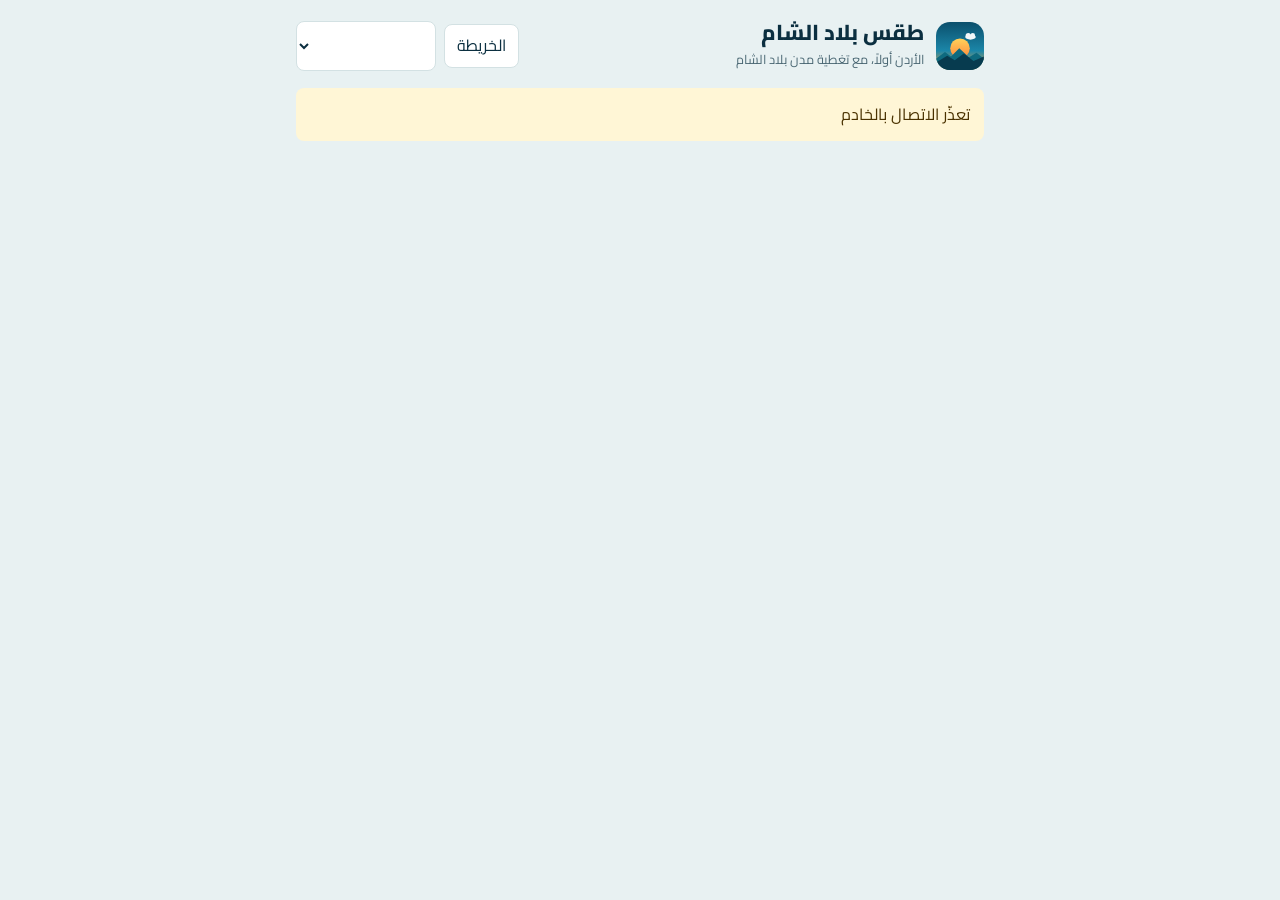
==== static/index.html @ c3ce4a45 "Fix static assets path and highlight Jordan in homepage" ====
<!DOCTYPE html>
<html lang="ar" dir="rtl">
<head>
<meta charset="utf-8">
<meta name="viewport" content="width=device-width, initial-scale=1">
<title>طقس بلاد الشام</title>
<link rel="icon" href="/static/logo.svg" type="image/svg+xml">
<link rel="manifest" href="/manifest.webmanifest">
<meta name="theme-color" content="#0B4F6C">
<link rel="preconnect" href="https://fonts.googleapis.com">
<link rel="preconnect" href="https://fonts.gstatic.com" crossorigin>
<link href="https://fonts.googleapis.com/css2?family=Cairo:wght@400;600;800&display=swap" rel="stylesheet">
<style>
  :root {
    --bg: #e8f1f2;
    --surface: #ffffff;
    --ink: #0b2f40;
    --muted: #4b6874;
    --line: #d3e1e3;
    --cold: #0b6e99;
    --warm: #e08a00;
    --frost: #4fa3c7;
    --y: #e8b100; --o: #ef7b00; --r: #d62828;
    --a1-bg: #fff6d6; --a2-bg: #ffe7cc; --a3-bg: #ffd9d9; --alert-ink: #4a3200;
    --grad: linear-gradient(160deg, #0b5c7a, #2a9aa8);
  }
  @media (prefers-color-scheme: dark) {
    :root {
      --bg: #0a1a22;
      --surface: #112a36;
      --ink: #e8f2f4;
      --muted: #8fb0bb;
      --line: #1f3d4a;
      --cold: #5cb8e0;
      --warm: #ffb84d;
      --frost: #8cc8e6;
      --a1-bg: #3a3210; --a2-bg: #3d2610; --a3-bg: #3d1717; --alert-ink: #f6e3b8;
    }
  }
  * { box-sizing: border-box; }
  html { background: var(--bg); }
  body {
    margin: 0 auto; max-width: 720px; padding: 20px 16px 48px;
    font-family: "Cairo", system-ui, sans-serif; color: var(--ink);
    background: var(--bg); line-height: 1.6;
  }
  header { display: flex; align-items: center; justify-content: space-between; gap: 12px; flex-wrap: wrap; }
  .brand { display: flex; align-items: center; gap: 12px; }
  .brand img { width: 48px; height: 48px; border-radius: 14px; display: block; }
  h1 { font-size: 1.35rem; font-weight: 800; margin: 0; line-height: 1.2; }
  .brand small { color: var(--muted); font-size: .8rem; }
  .tools { display: flex; gap: 8px; align-items: center; }
  select, .navlink, button.btn {
    font: inherit; color: var(--ink); background: var(--surface);
    border: 1px solid var(--line); border-radius: 8px; padding: 8px 12px; text-decoration: none;
  }
  select { min-width: 140px; }
  button.btn { cursor: pointer; background: var(--cold); color: #fff; border-color: transparent; font-weight: 600; }
  button.btn:disabled { opacity: .6; cursor: default; }
  select:focus-visible, button:focus-visible, a:focus-visible { outline: 3px solid var(--cold); outline-offset: 2px; }

  .hero {
    position: relative; overflow: hidden; margin: 22px 0 8px; padding: 26px 24px 70px;
    border-radius: 24px; color: #fff; background: var(--grad);
  }
  .hero::after {
    content: ""; position: absolute; inset-inline: 0; bottom: 0; height: 64px; pointer-events: none;
    background: url("data:image/svg+xml,%3Csvg xmlns='http://www.w3.org/2000/svg' viewBox='0 0 400 64' preserveAspectRatio='none'%3E%3Cpath d='M0 40 L50 18 L90 34 L150 6 L210 38 L270 14 L330 36 L400 20 V64 H0Z' fill='%23fff' fill-opacity='.14'/%3E%3Cpath d='M0 52 L60 34 L120 48 L190 26 L260 50 L330 30 L400 46 V64 H0Z' fill='%23fff' fill-opacity='.2'/%3E%3C/svg%3E") bottom / 100% 100% no-repeat;
  }
  .hero .city { color: rgba(255,255,255,.92); font-size: 1.05rem; font-weight: 600; }
  .hero .temp { font-size: 6rem; font-weight: 800; line-height: 1.05; letter-spacing: -2px; }
  .hero .meta { color: #fff; font-weight: 600; display: flex; gap: 16px; flex-wrap: wrap; margin-top: 6px; }

  .alerts { display: grid; gap: 10px; margin: 18px 0; }
  .alert {
    color: var(--alert-ink); border-radius: 12px; padding: 12px 14px;
    border-inline-start: 6px solid var(--y); background: var(--a1-bg);
  }
  .alert.lvl2 { border-color: var(--o); background: var(--a2-bg); }
  .alert.lvl3 { border-color: var(--r); background: var(--a3-bg); }
  .alert .top { display: flex; justify-content: space-between; align-items: center; gap: 8px; }
  .alert b { font-size: 1.02rem; }
  .badge {
    font-size: .75rem; font-weight: 700; padding: 2px 10px; border-radius: 999px;
    background: var(--y); color: #2b2000;
  }
  .lvl2 .badge { background: var(--o); color: #2b1400; }
  .lvl3 .badge { background: var(--r); color: #fff; }
  .alert p { margin: 4px 0 2px; }
  .alert small { opacity: .85; }

  .push {
    display: grid; gap: 10px; background: var(--surface); border: 1px solid var(--line);
    border-radius: 16px; padding: 14px 16px; margin: 14px 0;
  }
  .push .row { display: flex; gap: 8px; flex-wrap: wrap; }
  .muted { color: var(--muted); font-size: .85rem; }

  h2 { font-size: 1rem; margin: 28px 0 10px; color: var(--muted); font-weight: 600; }

  .hours { display: flex; gap: 8px; overflow-x: auto; padding-bottom: 8px; }
  .hour {
    flex: 0 0 62px; text-align: center; background: var(--surface); border: 1px solid var(--line);
    border-radius: 10px; padding: 8px 4px; font-size: .9rem;
  }
  .hour b { display: block; font-size: 1.1rem; }
  .hour .rain { color: var(--cold); font-size: .8rem; min-height: 1.2em; }

  .days { background: var(--surface); border: 1px solid var(--line); border-radius: 18px; padding: 4px 16px; }
  .day {
    display: grid; grid-template-columns: 70px 1fr 56px; align-items: center; gap: 12px;
    padding: 12px 0; border-bottom: 1px solid var(--line);
  }
  .day:last-child { border-bottom: 0; }
  .day .name { font-weight: 600; }
  .range { position: relative; height: 8px; background: var(--line); border-radius: 4px; }
  .range i { position: absolute; top: 0; bottom: 0; border-radius: 4px; background: linear-gradient(to left, var(--warm), var(--cold)); }
  .nums { display: flex; justify-content: space-between; font-size: .85rem; color: var(--muted); margin-top: 4px; }
  .conf { font-size: .75rem; color: var(--muted); text-align: end; }
  .rainmm { color: var(--cold); font-size: .8rem; }

  .acc { display: grid; grid-template-columns: repeat(3, 1fr); gap: 8px; }
  .acc .tile { background: var(--surface); border: 1px solid var(--line); border-radius: 14px; padding: 12px; text-align: center; }
  .acc .tile b { display: block; font-size: 1.5rem; font-weight: 800; color: var(--cold); line-height: 1.2; }
  .acc .tile span { font-size: .78rem; color: var(--muted); }
  .acc .note { grid-column: 1 / -1; }
  footer a { color: var(--cold); }
  .box { background: var(--surface); border: 1px solid var(--line); border-radius: 16px; padding: 14px 16px; margin: 14px 0; }
  .box p { margin: 0; }
  .box .row { display: flex; gap: 8px; flex-wrap: wrap; margin-top: 12px; }
  .tips { display: grid; grid-template-columns: repeat(auto-fit, minmax(220px, 1fr)); gap: 10px; margin: 14px 0; }
  .tips .box { margin: 0; }
  .tips small { display: block; color: var(--muted); font-weight: 600; }
  footer { margin-top: 28px; color: var(--muted); font-size: .8rem; }
  footer p { margin: 6px 0; }
  .err { background: var(--a1-bg); color: var(--alert-ink); padding: 14px; border-radius: 8px; }
</style>
</head>
<body>
<header>
  <div class="brand">
    <img src="/static/logo.svg" alt="" width="48" height="48">
    <div><h1>طقس بلاد الشام</h1><small>الأردن أولاً، مع تغطية مدن بلاد الشام</small></div>
  </div>
  <div class="tools">
    <a class="navlink" href="/map">الخريطة</a>
    <select id="city" aria-label="اختر المدينة"></select>
  </div>
</header>

<main id="view" aria-live="polite"><p class="hero">جارٍ التحميل…</p></main>

<footer id="foot"></footer>

<script>
const fmtDay = d => new Date(d + "T12:00").toLocaleDateString("ar-JO-u-nu-latn", { weekday: "long" });
const fmtHour = t => new Date(t).toLocaleTimeString("ar-JO-u-nu-latn", { hour: "numeric", hour12: true });
const fmtAgo = iso => {
  const m = Math.max(0, Math.round((Date.now() - new Date(iso)) / 60000));
  return m < 1 ? "الآن" : m < 60 ? `قبل ${m} دقيقة` : `قبل ${Math.round(m / 60)} ساعة`;
};
const esc = s => String(s).replace(/[&<>"']/g, c => ({ "&": "&amp;", "<": "&lt;", ">": "&gt;", '"': "&quot;", "'": "&#39;" }[c]));

const citySel = document.getElementById("city");
const view = document.getElementById("view");
const foot = document.getElementById("foot");

async function loadCities() {
  const cities = await (await fetch("/api/cities")).json();
  const groups = {};
  cities.forEach(c => (groups[c.country] ||= []).push(c));
  citySel.innerHTML = Object.entries(groups).map(([country, list]) =>
    `<optgroup label="${esc(country)}">${list.map(c => `<option value="${esc(c.slug)}">${esc(c.name)}</option>`).join("")}</optgroup>`
  ).join("");
  const fromUrl = new URLSearchParams(location.search).get("city");
  let saved = null;
  try { saved = localStorage.getItem("city"); } catch (e) {}
  const pick = [fromUrl, saved].find(s => s && cities.some(c => c.slug === s));
  citySel.value = pick || "amman";
}

async function loadWeather() {
  const slug = citySel.value;
  try { localStorage.setItem("city", slug); } catch (e) {}
  view.innerHTML = `<p class="hero">جارٍ التحميل…</p>`;
  try {
    const res = await fetch(`/api/weather/${slug}`);
    if (!res.ok) throw new Error((await res.json()).detail || "خطأ");
    render(await res.json());
  } catch (e) {
    view.innerHTML = `<p class="err">${esc(e.message)}</p>`;
  }
}

function pickGradient(cur, hours) {
  const rainy = hours.slice(0, 8).some(h => (h.precip || 0) >= 0.5);
  const t = cur.temp;
  if (rainy) return "linear-gradient(160deg, #22344f, #4c6a92)";
  if (t == null) return "";
  if (t < 8) return "linear-gradient(160deg, #0b3c5d, #1f6f96)";
  if (t < 18) return "linear-gradient(160deg, #0b5c7a, #2a9aa8)";
  if (t < 28) return "linear-gradient(160deg, #1b6f8a, #b8730f)";
  return "linear-gradient(160deg, #a8331a, #d9650f)";
}

function alertHtml(a) {
  const agree = `اتفاق ${a.agree_n} من ${a.total} نماذج`;
  const risk = a.upgrade_risk ? " · نموذج واحد يتوقع مستوى أشد" : "";
  return `<div class="alert lvl${a.level}">
    <div class="top"><b>${esc(a.title)}</b><span class="badge">${esc(a.level_name)} · ${esc(a.level_hint)}</span></div>
    <p>${esc(a.text)}</p>
    <small>${esc(a.when)} · ${esc(agree)}${esc(risk)}</small>
  </div>`;
}

function render(w) {
  const cur = w.current || {};
  const lo = Math.min(...w.days.map(d => d.min));
  const hi = Math.max(...w.days.map(d => d.max));
  const span = Math.max(hi - lo, 1);

  const alerts = w.alerts.map(alertHtml).join("");

  const hours = w.hours.map(h =>
    `<div class="hour">${esc(fmtHour(h.time))}<b>${h.temp == null ? "–" : Math.round(h.temp)}°</b>
     <div class="rain">${h.precip > 0 ? esc(h.precip) + " ملم" : ""}</div></div>`).join("");

  const days = w.days.map((d, i) => {
    const right = ((d.min - lo) / span) * 100;
    const width = ((d.max - d.min) / span) * 100;
    return `<div class="day">
      <div class="name">${i === 0 ? "اليوم" : esc(fmtDay(d.date))}</div>
      <div>
        <div class="range"><i style="right:${right}%;width:${Math.max(width, 3)}%"></i></div>
        <div class="nums"><span>${Math.round(d.min)}°</span><span>${Math.round(d.max)}°</span></div>
      </div>
      <div class="conf">${d.precip > 0 ? `<div class="rainmm">${esc(d.precip)} ملم</div>` : ""}ثقة ${esc(d.confidence)}</div>
    </div>`;
  }).join("");

  view.innerHTML = `
    <section class="hero" style="--grad:${pickGradient(cur, w.hours)}">
      <div class="city">${esc(w.city.name)}، ${esc(w.city.country)}</div>
      <div class="temp">${cur.temp == null ? "–" : Math.round(cur.temp)}°</div>
      <div class="meta">
        <span>الرياح ${cur.wind ?? "–"} كم/س</span>
        <span>العظمى ${Math.round(w.days[0].max)}° · الصغرى ${Math.round(w.days[0].min)}°</span>
      </div>
    </section>
    ${alerts
      ? `<section class="alerts" aria-label="التنبيهات">${alerts}</section>`
      : `<p class="muted">لا توجد تنبيهات خلال الـ 48 ساعة القادمة.</p>`}
    ${w.summary ? `<section class="box" aria-label="ملخص اليوم">
      <p>${esc(w.summary)}</p>
      <div class="row">
        <button class="btn" id="shareBtn" type="button">شارك بطاقة الطقس</button>
        <a class="navlink" href="/weather/${encodeURIComponent(w.city.slug)}">صفحة ${esc(w.city.name)}</a>
      </div>
      <div class="muted" id="shareMsg" role="status"></div>
    </section>` : ""}
    ${(w.tips || []).length ? `<section class="tips" aria-label="ماذا أفعل اليوم">${w.tips.map(t =>
      `<div class="box"><small>${esc(t.label)}</small>${esc(t.text)}</div>`).join("")}</section>` : ""}
    <section class="push" aria-label="الإشعارات">
      <div><b>إشعارات تنبيهات ${esc(w.city.name)}</b>
        <div class="muted">تصلك على هذا الجهاز قبل حدوث الخطر. الجهاز الواحد يتابع مدينة واحدة.</div></div>
      <div class="row">
        <select id="pushLevel" aria-label="أدنى مستوى تنبيه">
          <option value="1">كل التنبيهات</option>
          <option value="2">برتقالي وأحمر فقط</option>
          <option value="3">أحمر فقط</option>
        </select>
        <button class="btn" id="pushBtn">فعّل الإشعارات</button>
      </div>
      <div class="muted" id="pushMsg" role="status"></div>
    </section>
    <h2>الساعات القادمة</h2>
    <div class="hours">${hours}</div>
    <h2>الأيام السبعة القادمة</h2>
    <div class="days">${days}</div>
    <h2>دقة توقعاتنا</h2>
    <div class="acc" id="acc"><p class="muted note">جارٍ حساب الدقة…</p></div>`;

  bindPush(w.city);
  loadAccuracy(w.city);
  const sb = document.getElementById("shareBtn");
  if (sb) sb.onclick = async () => {
    const m = document.getElementById("shareMsg");
    sb.disabled = true; m.textContent = "";
    try { const r = await shareCard(w); m.textContent = r === "downloaded" ? "تم تنزيل البطاقة على جهازك." : ""; }
    catch (e) { m.textContent = "تعذّر إنشاء البطاقة."; }
    finally { sb.disabled = false; }
  };

  foot.innerHTML = `
    <p>المصدر: ${esc(w.source)}. التوقع متوسط ثلاثة نماذج، و«الثقة» وعدد النماذج المتفقة يعبّران عن مدى اتفاقها.
    آخر تحديث ${esc(fmtAgo(w.updated_at))}${w.stale ? " (بيانات محفوظة، تعذّر التحديث)" : ""}.</p>
    <p>هذه التنبيهات آلية وتقديرية، وليست بديلاً عن التحذيرات الرسمية من دوائر الأرصاد الجوية والدفاع المدني.</p>
    <p><a href="/accuracy">لوحة الدقة الكاملة وطريقة حسابها</a></p>`;
}

/* ---------- الدقة ---------- */
async function loadAccuracy(city) {
  const box = document.getElementById("acc");
  try {
    const res = await fetch("/api/accuracy?days=30");
    if (!res.ok) throw new Error();
    const a = await res.json();
    const own = a.cities[city.slug];
    let s = own && own.leads["1"], scope = "city";
    if (!s || s.n < 3) { s = a.overall.leads["1"]; scope = "overall"; }
    if (!s || s.n < 3) {
      box.innerHTML = `<p class="muted note">نقارن توقعاتنا بقراءات محطات الرصد يومياً، وستظهر نسبة الدقة هنا بعد توفر 3 أيام مكتملة على الأقل.</p>`;
      return;
    }
    const src = scope === "city"
      ? `مقارنة ${s.n} يوماً من آخر ${a.days} يوماً بقراءات محطة ${esc(own.station)} (مطار). قد تختلف الحرارة داخل المدينة عن المطار.`
      : `لا توجد محطة رصد قريبة من ${esc(city.name)} بعد، فهذه أرقام ${a.overall.stations} مدن لها محطات (${s.n} مقارنة).`;
    box.innerHTML = `
      <div class="tile"><b>±${s.mae_max}°</b><span>متوسط خطأ العظمى لتوقع الغد</span></div>
      <div class="tile"><b>${s.within2_max}%</b><span>أيام كان الخطأ فيها 2° أو أقل</span></div>
      <div class="tile"><b>${s.rain_acc}%</b><span>صحة الحكم: مطر أو لا مطر</span></div>
      <p class="muted note">${src}</p>`;
  } catch (e) {
    box.innerHTML = `<p class="muted note">تعذّر تحميل الدقة الآن.</p>`;
  }
}

/* ---------- الإشعارات ---------- */
let lastLevel = "1";

function b64ToU8(b64) {
  const pad = "=".repeat((4 - (b64.length % 4)) % 4);
  const raw = atob((b64 + pad).replace(/-/g, "+").replace(/_/g, "/"));
  return Uint8Array.from([...raw].map(ch => ch.charCodeAt(0)));
}

async function enablePush(city, level) {
  if (!("serviceWorker" in navigator) || !("PushManager" in window) || !("Notification" in window)) {
    throw new Error("هذا المتصفح لا يدعم الإشعارات. على iPhone ثبّت التطبيق على الشاشة الرئيسية ثم افتحه منها.");
  }
  const perm = await Notification.requestPermission();
  if (perm !== "granted") throw new Error("لم يُسمح بالإشعارات. فعّلها من إعدادات المتصفح لهذا الموقع.");
  const reg = await navigator.serviceWorker.register("/sw.js");
  await navigator.serviceWorker.ready;
  const key = await (await fetch("/api/push/key")).json();
  let sub = await reg.pushManager.getSubscription();
  if (!sub) {
    sub = await reg.pushManager.subscribe({ userVisibleOnly: true, applicationServerKey: b64ToU8(key.publicKey) });
  }
  const res = await fetch("/api/push/subscribe", {
    method: "POST",
    headers: { "Content-Type": "application/json" },
    body: JSON.stringify({ subscription: sub.toJSON(), city: city.slug, min_level: level })
  });
  if (!res.ok) throw new Error("تعذّر حفظ الاشتراك، حاول مرة أخرى.");
  return `تم التفعيل لمدينة ${city.name}.`;
}

function bindPush(city) {
  const btn = document.getElementById("pushBtn");
  const sel = document.getElementById("pushLevel");
  const msg = document.getElementById("pushMsg");
  sel.value = lastLevel;
  sel.onchange = () => { lastLevel = sel.value; };
  btn.onclick = async () => {
    btn.disabled = true;
    msg.textContent = "";
    try { msg.textContent = await enablePush(city, +sel.value); }
    catch (e) { msg.textContent = e.message || "تعذّر التفعيل."; }
    finally { btn.disabled = false; }
  };
}

citySel.addEventListener("change", loadWeather);
if ("serviceWorker" in navigator) navigator.serviceWorker.register("/sw.js").catch(() => {});
loadCities().then(loadWeather).catch(() => {
  view.innerHTML = `<p class="err">تعذّر الاتصال بالخادم</p>`;
});
</script>
<script src="/static/share.js"></script>
</body>
</html>
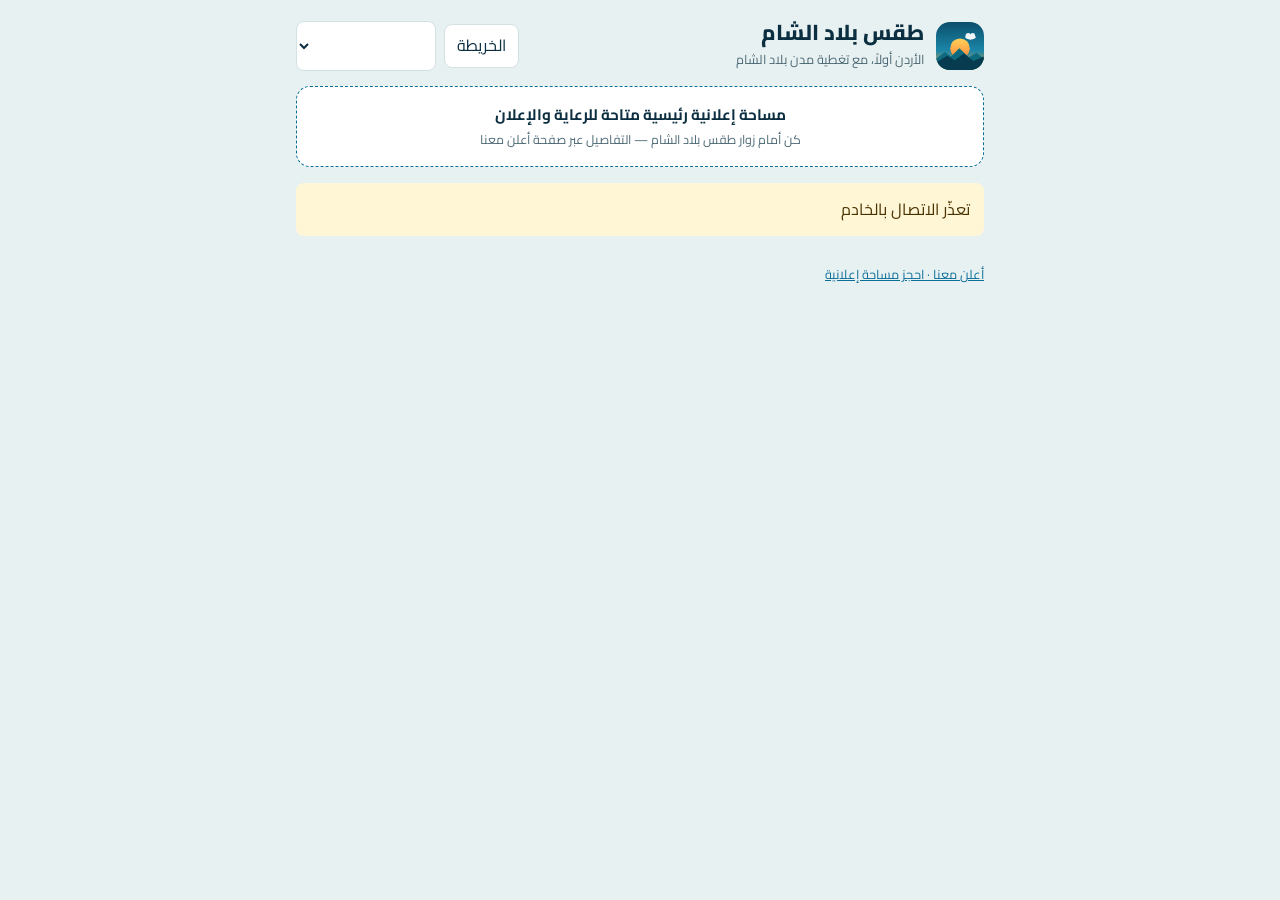
==== commit 4f3a5d35: "Add advertising inquiry page and sponsor placements" ====
--- a/static/index.html
+++ b/static/index.html
@@ -125,6 +125,11 @@
   .acc .tile span { font-size: .78rem; color: var(--muted); }
   .acc .note { grid-column: 1 / -1; }
   footer a { color: var(--cold); }
+
+  .ad-slot { display:block; margin:14px 0; padding:16px; text-align:center; border:1px dashed var(--cold); border-radius:14px; background:var(--surface); color:var(--muted); text-decoration:none; }
+  .ad-slot strong { display:block; color:var(--ink); font-size:.95rem; }
+  .ad-slot span { display:block; font-size:.78rem; margin-top:3px; }
+
   .box { background: var(--surface); border: 1px solid var(--line); border-radius: 16px; padding: 14px 16px; margin: 14px 0; }
   .box p { margin: 0; }
   .box .row { display: flex; gap: 8px; flex-wrap: wrap; margin-top: 12px; }
@@ -148,9 +153,14 @@
   </div>
 </header>
 
+<a class="ad-slot" href="/advertise" aria-label="احجز مساحة إعلانية">
+  <strong>مساحة إعلانية رئيسية متاحة للرعاية والإعلان</strong>
+  <span>كن أمام زوار طقس بلاد الشام — التفاصيل عبر صفحة أعلن معنا</span>
+</a>
+
 <main id="view" aria-live="polite"><p class="hero">جارٍ التحميل…</p></main>
 
-<footer id="foot"></footer>
+<footer id="foot"><p><a href="/advertise">أعلن معنا · احجز مساحة إعلانية</a></p></footer>
 
 <script>
 const fmtDay = d => new Date(d + "T12:00").toLocaleDateString("ar-JO-u-nu-latn", { weekday: "long" });
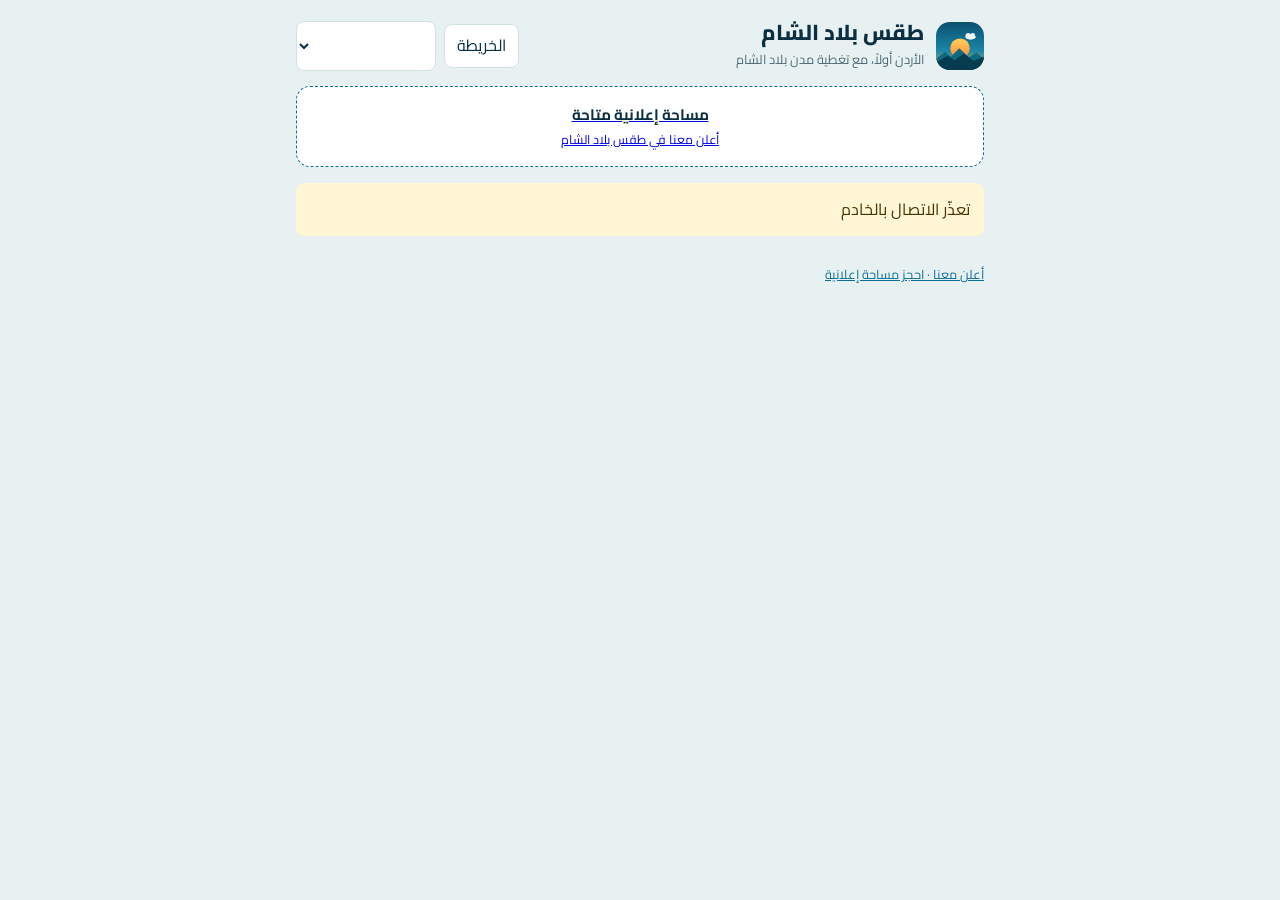
==== commit 5e6ffc6c: "Render approved ads on homepage" ====
--- a/static/index.html
+++ b/static/index.html
@@ -139,6 +139,7 @@
   footer { margin-top: 28px; color: var(--muted); font-size: .8rem; }
   footer p { margin: 6px 0; }
   .err { background: var(--a1-bg); color: var(--alert-ink); padding: 14px; border-radius: 8px; }
+  .ad-label{display:inline-block;font-size:.72rem;background:#e8b100;color:#2b2000;padding:1px 8px;border-radius:20px;margin-bottom:5px}.ad-creative{display:block;color:inherit;text-decoration:none}.ad-creative img{max-width:100%;max-height:110px;object-fit:contain}
 </style>
 </head>
 <body>
@@ -153,10 +154,7 @@
   </div>
 </header>
 
-<a class="ad-slot" href="/advertise" aria-label="احجز مساحة إعلانية">
-  <strong>مساحة إعلانية رئيسية متاحة للرعاية والإعلان</strong>
-  <span>كن أمام زوار طقس بلاد الشام — التفاصيل عبر صفحة أعلن معنا</span>
-</a>
+<div id="home-ad" class="ad-slot" aria-live="polite"><a href="/advertise"><strong>مساحة إعلانية متاحة</strong><span>أعلن معنا في طقس بلاد الشام</span></a></div>
 
 <main id="view" aria-live="polite"><p class="hero">جارٍ التحميل…</p></main>
 
@@ -387,6 +385,6 @@
   view.innerHTML = `<p class="err">تعذّر الاتصال بالخادم</p>`;
 });
 </script>
-<script src="/static/share.js"></script>
+<script src="/static/share.js"></script><script src="/static/ads.js"></script><script>window.loadWeatherAd && window.loadWeatherAd("home-ad","home_top");</script>
 </body>
 </html>
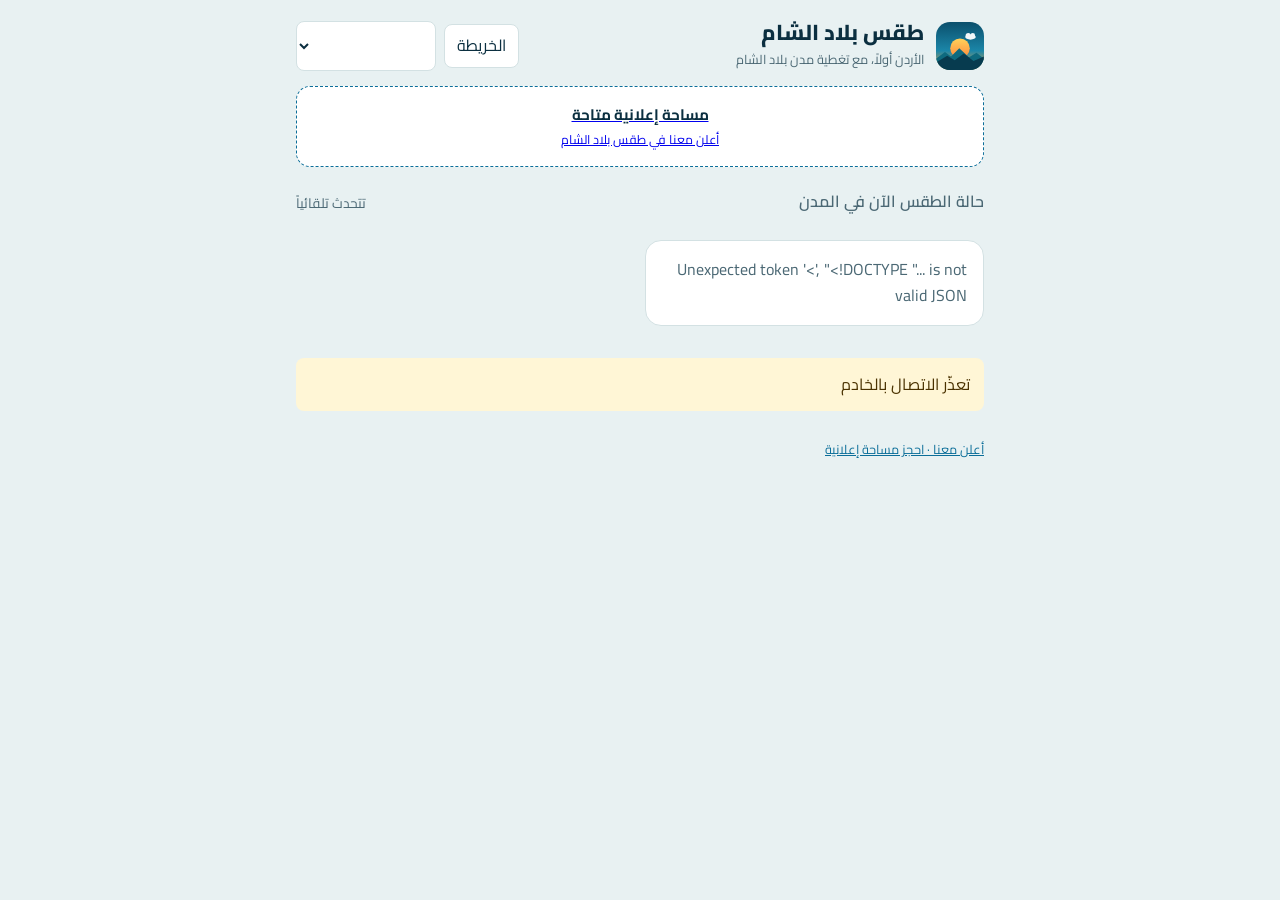
==== commit b63981d2: "إضافة بطاقات مرئية لحالة المدن" ====
--- a/static/index.html
+++ b/static/index.html
@@ -130,6 +130,30 @@
   .ad-slot strong { display:block; color:var(--ink); font-size:.95rem; }
   .ad-slot span { display:block; font-size:.78rem; margin-top:3px; }
 
+  .cities-section { margin: 22px 0 8px; }
+  .cities-head { display:flex; justify-content:space-between; align-items:end; gap:10px; margin-bottom:10px; }
+  .cities-head h2 { margin:0; }
+  .city-grid { display:grid; grid-template-columns:repeat(2, minmax(0, 1fr)); gap:10px; }
+  .city-card { position:relative; overflow:hidden; min-height:142px; padding:14px; border:1px solid rgba(255,255,255,.35); border-radius:18px; color:#fff; text-decoration:none; box-shadow:0 8px 22px rgba(11,47,64,.10); transition:transform .18s ease, box-shadow .18s ease; }
+  .city-card:hover, .city-card:focus-visible { transform:translateY(-2px); box-shadow:0 12px 28px rgba(11,47,64,.18); }
+  .city-card::after { content:""; position:absolute; inset:auto -12px -32px -12px; height:74px; background:radial-gradient(ellipse at center, rgba(255,255,255,.22), transparent 68%); pointer-events:none; }
+  .city-card.clear { background:linear-gradient(145deg,#177aa0,#55c6d1); }
+  .city-card.cloudy { background:linear-gradient(145deg,#496c86,#8caab5); }
+  .city-card.rain { background:linear-gradient(145deg,#263b58,#5b7396); }
+  .city-card.storm { background:linear-gradient(145deg,#342d4f,#75678d); }
+  .city-card.hot { background:linear-gradient(145deg,#b84c25,#e39a35); }
+  .city-card.night { background:linear-gradient(145deg,#172b4d,#385d83); }
+  .city-card-top { display:flex; justify-content:space-between; align-items:flex-start; gap:8px; position:relative; z-index:1; }
+  .city-card-name { font-weight:800; font-size:1rem; }
+  .city-card-country { display:block; opacity:.78; font-size:.72rem; font-weight:400; }
+  .weather-art { width:48px; height:42px; display:grid; place-items:center; font-size:2rem; filter:drop-shadow(0 3px 2px rgba(0,0,0,.14)); }
+  .city-card-temp { position:relative; z-index:1; margin-top:8px; font-size:2rem; line-height:1; font-weight:800; }
+  .city-card-condition { position:relative; z-index:1; margin-top:7px; font-size:.82rem; font-weight:600; }
+  .city-card-meta { position:relative; z-index:1; display:flex; flex-wrap:wrap; gap:8px; margin-top:4px; opacity:.86; font-size:.7rem; }
+  .city-card-alert { position:relative; z-index:1; display:inline-block; margin-top:7px; padding:1px 7px; border-radius:999px; background:rgba(255,255,255,.22); font-size:.68rem; }
+  .cities-loading, .cities-error { padding:16px; border:1px solid var(--line); border-radius:16px; background:var(--surface); color:var(--muted); }
+  @media (max-width: 520px) { .city-grid { grid-template-columns:1fr; } .city-card { min-height:128px; } }
+
   .box { background: var(--surface); border: 1px solid var(--line); border-radius: 16px; padding: 14px 16px; margin: 14px 0; }
   .box p { margin: 0; }
   .box .row { display: flex; gap: 8px; flex-wrap: wrap; margin-top: 12px; }
@@ -156,6 +180,11 @@
 
 <div id="home-ad" class="ad-slot" aria-live="polite"><a href="/advertise"><strong>مساحة إعلانية متاحة</strong><span>أعلن معنا في طقس بلاد الشام</span></a></div>
 
+<section class="cities-section" aria-labelledby="citiesTitle">
+  <div class="cities-head"><h2 id="citiesTitle">حالة الطقس الآن في المدن</h2><span class="muted">تتحدث تلقائياً</span></div>
+  <div id="cityGrid" class="city-grid" aria-live="polite"><p class="cities-loading">جارٍ تحميل حالة المدن…</p></div>
+</section>
+
 <main id="view" aria-live="polite"><p class="hero">جارٍ التحميل…</p></main>
 
 <footer id="foot"><p><a href="/advertise">أعلن معنا · احجز مساحة إعلانية</a></p></footer>
@@ -174,7 +203,10 @@
 const foot = document.getElementById("foot");
 
 async function loadCities() {
-  const cities = await (await fetch("/api/cities")).json();
+  const citiesRes = await fetch("/api/cities", { cache: "no-store" });
+  if (!citiesRes.ok) throw new Error("تعذّر تحميل قائمة المدن");
+  const cities = await citiesRes.json();
+  if (!Array.isArray(cities) || !cities.length) throw new Error("قائمة المدن غير متاحة");
   const groups = {};
   cities.forEach(c => (groups[c.country] ||= []).push(c));
   citySel.innerHTML = Object.entries(groups).map(([country, list]) =>
@@ -192,11 +224,70 @@
   try { localStorage.setItem("city", slug); } catch (e) {}
   view.innerHTML = `<p class="hero">جارٍ التحميل…</p>`;
   try {
-    const res = await fetch(`/api/weather/${slug}`);
-    if (!res.ok) throw new Error((await res.json()).detail || "خطأ");
-    render(await res.json());
+    const controller = new AbortController();
+    const timeout = setTimeout(() => controller.abort(), 30000);
+    try {
+      const res = await fetch(`/api/weather/${encodeURIComponent(slug)}`, {
+        cache: "no-store", signal: controller.signal
+      });
+      const data = await res.json();
+      if (!res.ok) throw new Error(data.detail || "تعذّر تحميل بيانات الطقس");
+      if (!data || !data.city || !Array.isArray(data.hours) ||
+          !Array.isArray(data.days) || !Array.isArray(data.alerts) ||
+          !data.days.length) {
+        throw new Error("وصلت بيانات الطقس، لكن تنسيقها غير مكتمل. سنعيد المحاولة لاحقاً.");
+      }
+      render(data);
+    } finally {
+      clearTimeout(timeout);
+    }
   } catch (e) {
-    view.innerHTML = `<p class="err">${esc(e.message)}</p>`;
+    const message = e.name === "AbortError"
+      ? "تأخر وصول بيانات الطقس أكثر من 30 ثانية. اضغط إعادة المحاولة."
+      : (e.message || "تعذّر عرض بيانات الطقس");
+    view.innerHTML = `<div class="err"><p>${esc(message)}</p><button class="btn" type="button" id="retryWeather">إعادة المحاولة</button></div>`;
+    const retry = document.getElementById("retryWeather");
+    if (retry) retry.onclick = loadWeather;
+  }
+}
+
+function cityVisual(c) {
+  const rain = (c.precip || 0) >= 0.2;
+  const storm = c.level >= 2;
+  const cloud = c.cloud == null ? 50 : c.cloud;
+  const night = c.local_hour != null && (c.local_hour < 6 || c.local_hour >= 19);
+  if (rain && storm) return { cls: "storm", icon: "⛈️", label: "أجواء ماطرة وعاصفة" };
+  if (rain) return { cls: "rain", icon: "🌧️", label: "أجواء ماطرة" };
+  if (cloud >= 85) return { cls: "cloudy", icon: "☁️", label: "غائم" };
+  if (cloud >= 45) return { cls: "cloudy", icon: "🌥️", label: "غائم جزئياً" };
+  if ((c.temp || 0) >= 32) return { cls: "hot", icon: night ? "🌙" : "☀️", label: "صحو وحار" };
+  return { cls: night ? "night" : "clear", icon: night ? "🌙" : "☀️", label: "صحو" };
+}
+
+function renderCityCards(cities) {
+  const grid = document.getElementById("cityGrid");
+  grid.innerHTML = cities.map(c => {
+    const v = cityVisual(c);
+    const alert = c.level ? `<span class="city-card-alert">تنبيه ${c.level === 3 ? "أحمر" : c.level === 2 ? "برتقالي" : "أصفر"}</span>` : "";
+    return `<a class="city-card ${v.cls}" href="/?city=${encodeURIComponent(c.slug)}" aria-label="${esc(c.name)}: ${esc(v.label)}">
+      <div class="city-card-top"><div class="city-card-name">${esc(c.name)}<span class="city-card-country">${esc(c.country)}</span></div><div class="weather-art" aria-hidden="true">${v.icon}</div></div>
+      <div class="city-card-temp">${c.temp == null ? "–" : Math.round(c.temp)}°</div>
+      <div class="city-card-condition">${esc(c.condition || v.label)}</div>
+      <div class="city-card-meta"><span>رياح ${c.wind == null ? "–" : Math.round(c.wind)} كم/س</span><span>غيوم ${c.cloud == null ? "–" : Math.round(c.cloud)}%</span></div>
+      ${alert}
+    </a>`;
+  }).join("");
+}
+
+async function loadOverview() {
+  const grid = document.getElementById("cityGrid");
+  try {
+    const res = await fetch("/api/overview", { cache: "no-store" });
+    const cities = await res.json();
+    if (!res.ok || !Array.isArray(cities) || !cities.length) throw new Error("تعذّر تحميل حالة المدن");
+    renderCityCards(cities);
+  } catch (e) {
+    grid.innerHTML = `<p class="cities-error">${esc(e.message || "تعذّر تحميل حالة المدن الآن")}</p>`;
   }
 }
 
@@ -379,6 +470,7 @@
   };
 }
 
+loadOverview();
 citySel.addEventListener("change", loadWeather);
 if ("serviceWorker" in navigator) navigator.serviceWorker.register("/sw.js").catch(() => {});
 loadCities().then(loadWeather).catch(() => {
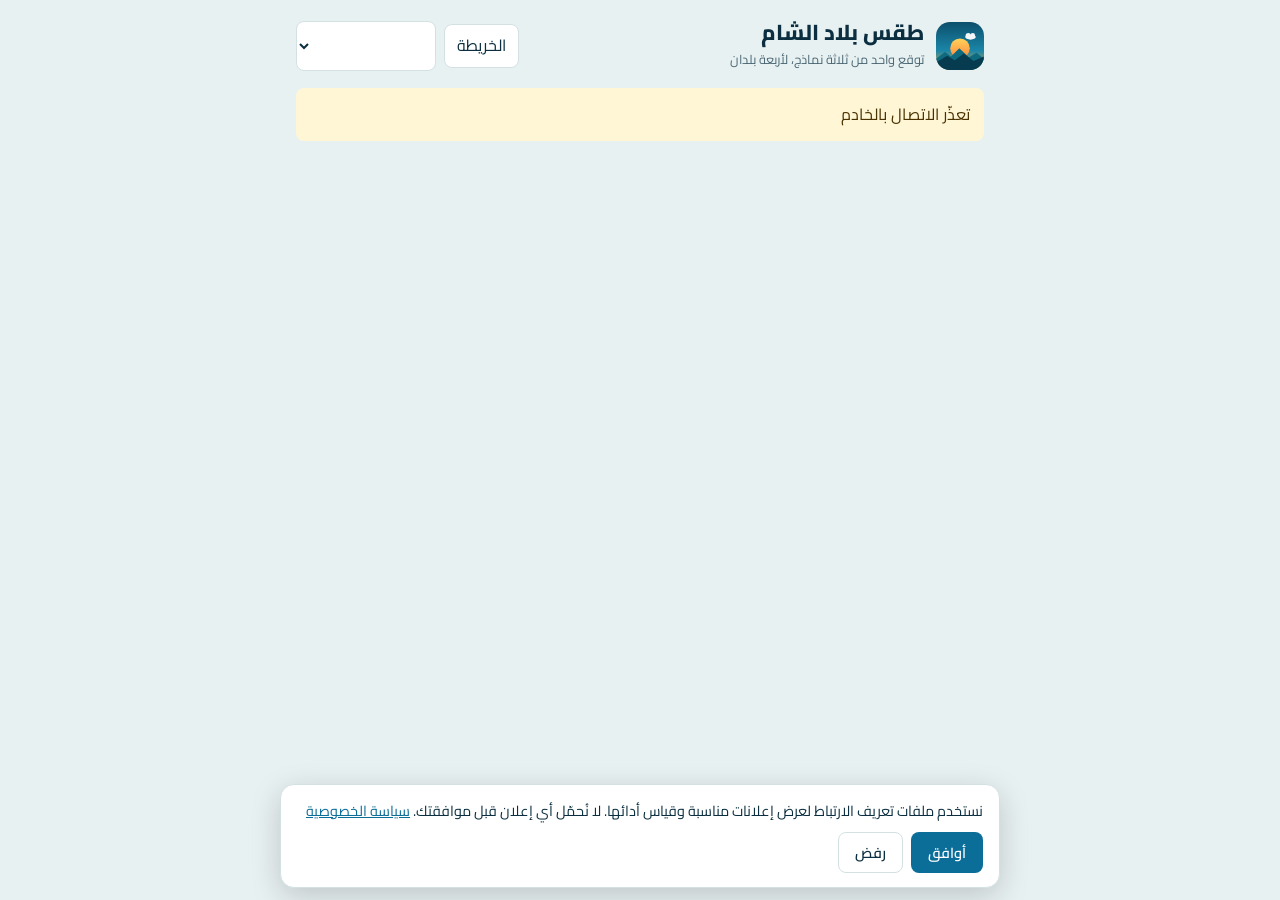
==== commit e38f8618: "تحديث إلى النسخة v2: إصلاح ثغرة SSRF، محرك إعلانات كامل، لوحة دقة لكل المدن، واختبارات آلية - نسخة ن" ====
--- a/static/index.html
+++ b/static/index.html
@@ -10,6 +10,7 @@
 <link rel="preconnect" href="https://fonts.googleapis.com">
 <link rel="preconnect" href="https://fonts.gstatic.com" crossorigin>
 <link href="https://fonts.googleapis.com/css2?family=Cairo:wght@400;600;800&display=swap" rel="stylesheet">
+<link rel="stylesheet" href="/static/ads.css">
 <style>
   :root {
     --bg: #e8f1f2;
@@ -125,35 +126,6 @@
   .acc .tile span { font-size: .78rem; color: var(--muted); }
   .acc .note { grid-column: 1 / -1; }
   footer a { color: var(--cold); }
-
-  .ad-slot { display:block; margin:14px 0; padding:16px; text-align:center; border:1px dashed var(--cold); border-radius:14px; background:var(--surface); color:var(--muted); text-decoration:none; }
-  .ad-slot strong { display:block; color:var(--ink); font-size:.95rem; }
-  .ad-slot span { display:block; font-size:.78rem; margin-top:3px; }
-
-  .cities-section { margin: 22px 0 8px; }
-  .cities-head { display:flex; justify-content:space-between; align-items:end; gap:10px; margin-bottom:10px; }
-  .cities-head h2 { margin:0; }
-  .city-grid { display:grid; grid-template-columns:repeat(2, minmax(0, 1fr)); gap:10px; }
-  .city-card { position:relative; overflow:hidden; min-height:142px; padding:14px; border:1px solid rgba(255,255,255,.35); border-radius:18px; color:#fff; text-decoration:none; box-shadow:0 8px 22px rgba(11,47,64,.10); transition:transform .18s ease, box-shadow .18s ease; }
-  .city-card:hover, .city-card:focus-visible { transform:translateY(-2px); box-shadow:0 12px 28px rgba(11,47,64,.18); }
-  .city-card::after { content:""; position:absolute; inset:auto -12px -32px -12px; height:74px; background:radial-gradient(ellipse at center, rgba(255,255,255,.22), transparent 68%); pointer-events:none; }
-  .city-card.clear { background:linear-gradient(145deg,#177aa0,#55c6d1); }
-  .city-card.cloudy { background:linear-gradient(145deg,#496c86,#8caab5); }
-  .city-card.rain { background:linear-gradient(145deg,#263b58,#5b7396); }
-  .city-card.storm { background:linear-gradient(145deg,#342d4f,#75678d); }
-  .city-card.hot { background:linear-gradient(145deg,#b84c25,#e39a35); }
-  .city-card.night { background:linear-gradient(145deg,#172b4d,#385d83); }
-  .city-card-top { display:flex; justify-content:space-between; align-items:flex-start; gap:8px; position:relative; z-index:1; }
-  .city-card-name { font-weight:800; font-size:1rem; }
-  .city-card-country { display:block; opacity:.78; font-size:.72rem; font-weight:400; }
-  .weather-art { width:48px; height:42px; display:grid; place-items:center; font-size:2rem; filter:drop-shadow(0 3px 2px rgba(0,0,0,.14)); }
-  .city-card-temp { position:relative; z-index:1; margin-top:8px; font-size:2rem; line-height:1; font-weight:800; }
-  .city-card-condition { position:relative; z-index:1; margin-top:7px; font-size:.82rem; font-weight:600; }
-  .city-card-meta { position:relative; z-index:1; display:flex; flex-wrap:wrap; gap:8px; margin-top:4px; opacity:.86; font-size:.7rem; }
-  .city-card-alert { position:relative; z-index:1; display:inline-block; margin-top:7px; padding:1px 7px; border-radius:999px; background:rgba(255,255,255,.22); font-size:.68rem; }
-  .cities-loading, .cities-error { padding:16px; border:1px solid var(--line); border-radius:16px; background:var(--surface); color:var(--muted); }
-  @media (max-width: 520px) { .city-grid { grid-template-columns:1fr; } .city-card { min-height:128px; } }
-
   .box { background: var(--surface); border: 1px solid var(--line); border-radius: 16px; padding: 14px 16px; margin: 14px 0; }
   .box p { margin: 0; }
   .box .row { display: flex; gap: 8px; flex-wrap: wrap; margin-top: 12px; }
@@ -163,14 +135,13 @@
   footer { margin-top: 28px; color: var(--muted); font-size: .8rem; }
   footer p { margin: 6px 0; }
   .err { background: var(--a1-bg); color: var(--alert-ink); padding: 14px; border-radius: 8px; }
-  .ad-label{display:inline-block;font-size:.72rem;background:#e8b100;color:#2b2000;padding:1px 8px;border-radius:20px;margin-bottom:5px}.ad-creative{display:block;color:inherit;text-decoration:none}.ad-creative img{max-width:100%;max-height:110px;object-fit:contain}
 </style>
 </head>
 <body>
 <header>
   <div class="brand">
     <img src="/static/logo.svg" alt="" width="48" height="48">
-    <div><h1>طقس بلاد الشام</h1><small>الأردن أولاً، مع تغطية مدن بلاد الشام</small></div>
+    <div><h1>طقس بلاد الشام</h1><small>توقع واحد من ثلاثة نماذج، لأربعة بلدان</small></div>
   </div>
   <div class="tools">
     <a class="navlink" href="/map">الخريطة</a>
@@ -178,16 +149,9 @@
   </div>
 </header>
 
-<div id="home-ad" class="ad-slot" aria-live="polite"><a href="/advertise"><strong>مساحة إعلانية متاحة</strong><span>أعلن معنا في طقس بلاد الشام</span></a></div>
-
-<section class="cities-section" aria-labelledby="citiesTitle">
-  <div class="cities-head"><h2 id="citiesTitle">حالة الطقس الآن في المدن</h2><span class="muted">تتحدث تلقائياً</span></div>
-  <div id="cityGrid" class="city-grid" aria-live="polite"><p class="cities-loading">جارٍ تحميل حالة المدن…</p></div>
-</section>
-
 <main id="view" aria-live="polite"><p class="hero">جارٍ التحميل…</p></main>
 
-<footer id="foot"><p><a href="/advertise">أعلن معنا · احجز مساحة إعلانية</a></p></footer>
+<footer id="foot"></footer>
 
 <script>
 const fmtDay = d => new Date(d + "T12:00").toLocaleDateString("ar-JO-u-nu-latn", { weekday: "long" });
@@ -203,10 +167,7 @@
 const foot = document.getElementById("foot");
 
 async function loadCities() {
-  const citiesRes = await fetch("/api/cities", { cache: "no-store" });
-  if (!citiesRes.ok) throw new Error("تعذّر تحميل قائمة المدن");
-  const cities = await citiesRes.json();
-  if (!Array.isArray(cities) || !cities.length) throw new Error("قائمة المدن غير متاحة");
+  const cities = await (await fetch("/api/cities")).json();
   const groups = {};
   cities.forEach(c => (groups[c.country] ||= []).push(c));
   citySel.innerHTML = Object.entries(groups).map(([country, list]) =>
@@ -224,70 +185,11 @@
   try { localStorage.setItem("city", slug); } catch (e) {}
   view.innerHTML = `<p class="hero">جارٍ التحميل…</p>`;
   try {
-    const controller = new AbortController();
-    const timeout = setTimeout(() => controller.abort(), 30000);
-    try {
-      const res = await fetch(`/api/weather/${encodeURIComponent(slug)}`, {
-        cache: "no-store", signal: controller.signal
-      });
-      const data = await res.json();
-      if (!res.ok) throw new Error(data.detail || "تعذّر تحميل بيانات الطقس");
-      if (!data || !data.city || !Array.isArray(data.hours) ||
-          !Array.isArray(data.days) || !Array.isArray(data.alerts) ||
-          !data.days.length) {
-        throw new Error("وصلت بيانات الطقس، لكن تنسيقها غير مكتمل. سنعيد المحاولة لاحقاً.");
-      }
-      render(data);
-    } finally {
-      clearTimeout(timeout);
-    }
+    const res = await fetch(`/api/weather/${slug}`);
+    if (!res.ok) throw new Error((await res.json()).detail || "خطأ");
+    render(await res.json());
   } catch (e) {
-    const message = e.name === "AbortError"
-      ? "تأخر وصول بيانات الطقس أكثر من 30 ثانية. اضغط إعادة المحاولة."
-      : (e.message || "تعذّر عرض بيانات الطقس");
-    view.innerHTML = `<div class="err"><p>${esc(message)}</p><button class="btn" type="button" id="retryWeather">إعادة المحاولة</button></div>`;
-    const retry = document.getElementById("retryWeather");
-    if (retry) retry.onclick = loadWeather;
-  }
-}
-
-function cityVisual(c) {
-  const rain = (c.precip || 0) >= 0.2;
-  const storm = c.level >= 2;
-  const cloud = c.cloud == null ? 50 : c.cloud;
-  const night = c.local_hour != null && (c.local_hour < 6 || c.local_hour >= 19);
-  if (rain && storm) return { cls: "storm", icon: "⛈️", label: "أجواء ماطرة وعاصفة" };
-  if (rain) return { cls: "rain", icon: "🌧️", label: "أجواء ماطرة" };
-  if (cloud >= 85) return { cls: "cloudy", icon: "☁️", label: "غائم" };
-  if (cloud >= 45) return { cls: "cloudy", icon: "🌥️", label: "غائم جزئياً" };
-  if ((c.temp || 0) >= 32) return { cls: "hot", icon: night ? "🌙" : "☀️", label: "صحو وحار" };
-  return { cls: night ? "night" : "clear", icon: night ? "🌙" : "☀️", label: "صحو" };
-}
-
-function renderCityCards(cities) {
-  const grid = document.getElementById("cityGrid");
-  grid.innerHTML = cities.map(c => {
-    const v = cityVisual(c);
-    const alert = c.level ? `<span class="city-card-alert">تنبيه ${c.level === 3 ? "أحمر" : c.level === 2 ? "برتقالي" : "أصفر"}</span>` : "";
-    return `<a class="city-card ${v.cls}" href="/?city=${encodeURIComponent(c.slug)}" aria-label="${esc(c.name)}: ${esc(v.label)}">
-      <div class="city-card-top"><div class="city-card-name">${esc(c.name)}<span class="city-card-country">${esc(c.country)}</span></div><div class="weather-art" aria-hidden="true">${v.icon}</div></div>
-      <div class="city-card-temp">${c.temp == null ? "–" : Math.round(c.temp)}°</div>
-      <div class="city-card-condition">${esc(c.condition || v.label)}</div>
-      <div class="city-card-meta"><span>رياح ${c.wind == null ? "–" : Math.round(c.wind)} كم/س</span><span>غيوم ${c.cloud == null ? "–" : Math.round(c.cloud)}%</span></div>
-      ${alert}
-    </a>`;
-  }).join("");
-}
-
-async function loadOverview() {
-  const grid = document.getElementById("cityGrid");
-  try {
-    const res = await fetch("/api/overview", { cache: "no-store" });
-    const cities = await res.json();
-    if (!res.ok || !Array.isArray(cities) || !cities.length) throw new Error("تعذّر تحميل حالة المدن");
-    renderCityCards(cities);
-  } catch (e) {
-    grid.innerHTML = `<p class="cities-error">${esc(e.message || "تعذّر تحميل حالة المدن الآن")}</p>`;
+    view.innerHTML = `<p class="err">${esc(e.message)}</p>`;
   }
 }
 
@@ -349,6 +251,7 @@
     ${alerts
       ? `<section class="alerts" aria-label="التنبيهات">${alerts}</section>`
       : `<p class="muted">لا توجد تنبيهات خلال الـ 48 ساعة القادمة.</p>`}
+    <div class="ad-slot" data-placement="home_top"></div>
     ${w.summary ? `<section class="box" aria-label="ملخص اليوم">
       <p>${esc(w.summary)}</p>
       <div class="row">
@@ -357,6 +260,7 @@
       </div>
       <div class="muted" id="shareMsg" role="status"></div>
     </section>` : ""}
+    <div class="ad-slot" data-placement="home_mid"></div>
     ${(w.tips || []).length ? `<section class="tips" aria-label="ماذا أفعل اليوم">${w.tips.map(t =>
       `<div class="box"><small>${esc(t.label)}</small>${esc(t.text)}</div>`).join("")}</section>` : ""}
     <section class="push" aria-label="الإشعارات">
@@ -376,11 +280,13 @@
     <div class="hours">${hours}</div>
     <h2>الأيام السبعة القادمة</h2>
     <div class="days">${days}</div>
+    <div class="ad-slot" data-placement="home_bottom"></div>
     <h2>دقة توقعاتنا</h2>
     <div class="acc" id="acc"><p class="muted note">جارٍ حساب الدقة…</p></div>`;
 
   bindPush(w.city);
   loadAccuracy(w.city);
+  if (window.lwAds) window.lwAds.loadAll();
   const sb = document.getElementById("shareBtn");
   if (sb) sb.onclick = async () => {
     const m = document.getElementById("shareMsg");
@@ -398,6 +304,14 @@
 }
 
 /* ---------- الدقة ---------- */
+function accTiles(s) {
+  return `
+      <div class="tile"><b>±${s.mae_max}°</b><span>متوسط خطأ العظمى لتوقع الغد</span></div>
+      <div class="tile"><b>${s.within2_max}%</b><span>أيام كان الخطأ فيها 2° أو أقل</span></div>
+      <div class="tile"><b>${s.rain_acc}%</b><span>صحة الحكم: مطر أو لا مطر</span></div>`;
+}
+const accNote = t => `<p class="muted note">${t}</p>`;
+
 async function loadAccuracy(city) {
   const box = document.getElementById("acc");
   try {
@@ -405,22 +319,34 @@
     if (!res.ok) throw new Error();
     const a = await res.json();
     const own = a.cities[city.slug];
-    let s = own && own.leads["1"], scope = "city";
-    if (!s || s.n < 3) { s = a.overall.leads["1"]; scope = "overall"; }
-    if (!s || s.n < 3) {
-      box.innerHTML = `<p class="muted note">نقارن توقعاتنا بقراءات محطات الرصد يومياً، وستظهر نسبة الدقة هنا بعد توفر 3 أيام مكتملة على الأقل.</p>`;
+    const minDays = (a.thresholds && a.thresholds.min_days) || 3;
+
+    // مدينة لها محطة مطابقة وبيانات كافية: أرقامها هي
+    if (own && own.basis === "station" && own.leads["1"].ready) {
+      const s = own.leads["1"];
+      box.innerHTML = accTiles(s) + accNote(
+        `مقارنة ${s.n} يوماً من آخر ${a.days} يوماً بقراءات محطة ${esc(own.station_name)} (${esc(own.station)}) ` +
+        `على بعد ${own.station_km} كم وبفرق ارتفاع ${Math.abs(own.elev_diff)} م.` +
+        (s.small_sample ? " العينة ما زالت صغيرة، فخذ الأرقام بحذر." : ""));
       return;
     }
-    const src = scope === "city"
-      ? `مقارنة ${s.n} يوماً من آخر ${a.days} يوماً بقراءات محطة ${esc(own.station)} (مطار). قد تختلف الحرارة داخل المدينة عن المطار.`
-      : `لا توجد محطة رصد قريبة من ${esc(city.name)} بعد، فهذه أرقام ${a.overall.stations} مدن لها محطات (${s.n} مقارنة).`;
-    box.innerHTML = `
-      <div class="tile"><b>±${s.mae_max}°</b><span>متوسط خطأ العظمى لتوقع الغد</span></div>
-      <div class="tile"><b>${s.within2_max}%</b><span>أيام كان الخطأ فيها 2° أو أقل</span></div>
-      <div class="tile"><b>${s.rain_acc}%</b><span>صحة الحكم: مطر أو لا مطر</span></div>
-      <p class="muted note">${src}</p>`;
+
+    // لا رقم خاص بهذه المدينة: لا ننسب إليها رقماً ليس لها. نعرض معدل المدن ذات المحطات المطابقة بوسم صريح.
+    const o1 = a.overall.leads["1"];
+    if (o1 && o1.ready) {
+      const why = own && own.reason === "no_data"
+        ? `لم تُجمع بعد قراءات كافية من المحطة المطابقة لـ${esc(city.name)}`
+        : `لا توجد محطة رصد قريبة من ${esc(city.name)} ومتقاربة معها في الارتفاع`;
+      box.innerHTML = accTiles(o1) + accNote(
+        `${why}، لذلك نعرض بدلاً منها معدل ${a.overall.stations} مدن لها محطات مطابقة (${o1.n} مقارنة). ` +
+        `هذا المعدل لا يخص ${esc(city.name)}.` + (o1.small_sample ? " العينة ما زالت صغيرة." : ""));
+      return;
+    }
+
+    box.innerHTML = accNote(
+      `نقارن توقعاتنا الفعلية بقراءات محطات الرصد يومياً، وستظهر نسبة الدقة هنا بعد ${minDays} أيام مكتملة على الأقل.`);
   } catch (e) {
-    box.innerHTML = `<p class="muted note">تعذّر تحميل الدقة الآن.</p>`;
+    box.innerHTML = accNote("تعذّر تحميل الدقة الآن.");
   }
 }
 
@@ -470,13 +396,13 @@
   };
 }
 
-loadOverview();
 citySel.addEventListener("change", loadWeather);
 if ("serviceWorker" in navigator) navigator.serviceWorker.register("/sw.js").catch(() => {});
 loadCities().then(loadWeather).catch(() => {
   view.innerHTML = `<p class="err">تعذّر الاتصال بالخادم</p>`;
 });
 </script>
-<script src="/static/share.js"></script><script src="/static/ads.js"></script><script>window.loadWeatherAd && window.loadWeatherAd("home-ad","home_top");</script>
+<script src="/static/share.js"></script>
+<script src="/static/ads.js"></script>
 </body>
 </html>
--- a/static/ads.css
+++ b/static/ads.css
@@ -0,0 +1,66 @@
+/*!
+ * ads.css - أنماط الإعلانات وشريط الموافقة - طقس بلاد الشام
+ * مصمّمة لتندمج مع التصميم ولا تُفسده على الجوال.
+ */
+.lw-consent {
+  position: fixed; inset-inline: 12px; bottom: 12px; z-index: 9999;
+  max-width: 720px; margin: 0 auto; padding: 14px 16px;
+  background: var(--surface, #fff); color: var(--ink, #0b2f40);
+  border: 1px solid var(--line, #d3e1e3); border-radius: 14px;
+  box-shadow: 0 8px 30px rgba(0, 0, 0, .18);
+  font-family: "Cairo", system-ui, sans-serif; font-size: .9rem; line-height: 1.6;
+}
+.lw-consent p { margin: 0 0 10px; }
+.lw-consent a { color: var(--cold, #0b6e99); }
+.lw-consent-actions { display: flex; gap: 8px; flex-wrap: wrap; }
+.lw-consent button {
+  font: inherit; font-weight: 600; cursor: pointer; border-radius: 8px;
+  padding: 8px 16px; border: 1px solid transparent;
+  background: var(--cold, #0b6e99); color: #fff;
+}
+.lw-consent button.ghost { background: transparent; color: var(--ink, #0b2f40); border-color: var(--line, #d3e1e3); }
+
+/* ---------- الأماكن الإعلانية ---------- */
+.ad-slot {
+  position: relative; margin: 18px 0; padding: 10px;
+  background: var(--surface, #fff); border: 1px dashed var(--line, #d3e1e3);
+  border-radius: 14px; text-align: center; overflow: hidden;
+  min-height: 60px; display: flex; flex-direction: column;
+  align-items: center; justify-content: center;
+}
+.ad-slot:empty { display: none; }
+.ad-slot.lw-ad-filled { border-style: solid; }
+/* الوسم في التدفق لا مطلق الموضع: يمنع تراكبه مع نص الإعلان على الجوال */
+.lw-ad-label {
+  display: block; width: fit-content; margin: 0 0 6px;
+  font-size: .68rem; font-weight: 700; letter-spacing: .02em;
+  color: var(--muted, #4b6874); background: var(--bg, #e8f1f2);
+  border: 1px solid var(--line, #d3e1e3); border-radius: 999px; padding: 1px 8px;
+}
+/* البانرات الصورية: الوسم يبقى مطلقاً فوق الصورة (لا نص يتراكب معه) */
+.ad-slot[data-kind="image"] .lw-ad-label {
+  position: absolute; top: 6px; inset-inline-start: 10px; margin: 0; z-index: 2;
+}
+.lw-ad-link { display: block; text-decoration: none; color: inherit; width: 100%; }
+.lw-ad-link img { max-width: 100%; height: auto; border-radius: 8px; display: block; margin: 0 auto; }
+.lw-ad-text { display: flex; flex-direction: column; gap: 4px; padding: 8px 6px; text-align: start; }
+.lw-ad-text b { font-size: 1rem; color: var(--ink, #0b2f40); }
+.lw-ad-text span { font-size: .88rem; color: var(--muted, #4b6874); }
+.lw-ad-cta {
+  align-self: flex-start; font-style: normal; font-weight: 700; font-size: .82rem;
+  color: var(--cold, #0b6e99); border: 1px solid var(--cold, #0b6e99);
+  border-radius: 999px; padding: 2px 12px; margin-top: 2px;
+}
+/* رعاية التنبيهات: سطر أصلي لا يشبه البانر */
+.ad-slot[data-placement="alert_sponsor"] {
+  border: 0; background: transparent; padding: 0; margin: 8px 0; text-align: start;
+}
+.ad-slot[data-placement="alert_sponsor"] .lw-ad-label { position: static; display: inline-block; margin-bottom: 4px; }
+.ad-slot[data-placement="alert_sponsor"] .lw-ad-text { padding: 0; }
+
+/* على الجوال: نقلّل الحشو ونمنع الفائض */
+@media (max-width: 520px) {
+  .ad-slot { margin: 14px 0; padding: 8px; }
+  .lw-ad-link img { max-width: 100%; }
+  .lw-consent { inset-inline: 8px; bottom: 8px; font-size: .85rem; }
+}
